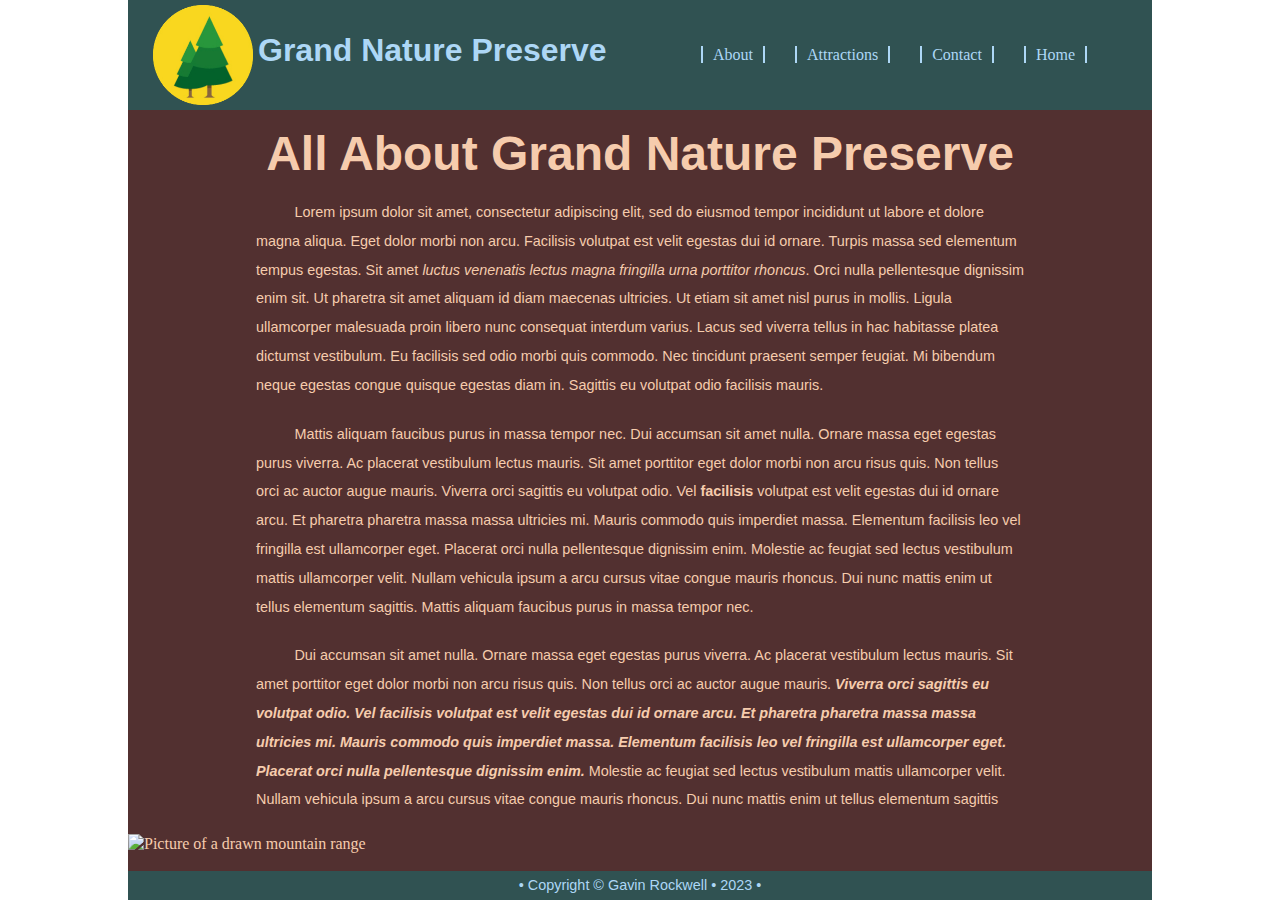
==== about.html @ 4236e32e "Add mountain picture at bottom" ====
<!DOCTYPE html>
<html lang="en">
  <head>
    <meta charset="utf-8" />
    <meta name="keywords" content="Nature preserve, Nature, explore, Active" />
    <meta name="viewport" content="width=device-width, intial-scale=1.0" />
    <title>Grand Nature Preserve</title>
    <link href="reset.css" rel="stylesheet" />
    <link href="layout.css" rel="stylesheet" />
    <link href="styles.css" rel="stylesheet" />
  </head>
  <body>
    <header id="main_header">
      <div id="logo_div">
        <img src="pics/tree_logo.png" alt="Logo image of 2 pine trees" />
        <h1>Grand Nature Preserve</h1>
      </div>
      <nav>
        <ul class="nav_links">
          <li><a href="about.html">About</a></li>
          <li><a href="attraction.html">Attractions</a></li>
          <li><a href="contact.html">Contact</a></li>
          <li><a href="index.html">Home</a></li>
        </ul>
      </nav>
    </header>
    <section class="about_info">
      <h1>All About Grand Nature Preserve</h1>
      <p class="info_para">Lorem ipsum dolor sit amet, consectetur adipiscing elit, sed do eiusmod tempor incididunt ut labore et dolore magna aliqua. 
           Eget dolor morbi non arcu. Facilisis volutpat est velit egestas dui id ornare. Turpis massa sed elementum tempus egestas.
           Sit amet <em>luctus venenatis lectus magna fringilla urna porttitor rhoncus</em>. Orci nulla pellentesque dignissim enim sit.
           Ut pharetra sit amet aliquam id diam maecenas ultricies. Ut etiam sit amet nisl purus in mollis.
           Ligula ullamcorper malesuada proin libero nunc consequat interdum varius. 
           Lacus sed viverra tellus in hac habitasse platea dictumst vestibulum. Eu facilisis sed odio morbi quis commodo.
            Nec tincidunt praesent semper feugiat. Mi bibendum neque egestas congue quisque egestas diam in. 
            Sagittis eu volutpat odio facilisis mauris.</p>

            <p class="info_para"> Mattis aliquam faucibus purus in massa tempor nec. Dui accumsan sit amet nulla. Ornare massa eget egestas purus viverra.  
            Ac placerat vestibulum lectus mauris. Sit amet porttitor eget dolor morbi non arcu risus quis.
            Non tellus orci ac auctor augue mauris. Viverra orci sagittis eu volutpat odio. 
            Vel <strong>facilisis</strong> volutpat est velit egestas dui id ornare arcu. Et pharetra pharetra massa massa ultricies mi. 
            Mauris commodo quis imperdiet massa. Elementum facilisis leo vel fringilla est ullamcorper eget. 
            Placerat orci nulla pellentesque dignissim enim. Molestie ac feugiat sed lectus vestibulum mattis ullamcorper velit. 
            Nullam vehicula ipsum a arcu cursus vitae congue mauris rhoncus. Dui nunc mattis enim ut tellus elementum sagittis.
            Mattis aliquam faucibus purus in massa tempor nec.<br /></p>

            <p class="info_para">Dui accumsan sit amet nulla. Ornare massa eget egestas purus viverra. 
            Ac placerat vestibulum lectus mauris. Sit amet porttitor eget dolor morbi non arcu risus quis.
            Non tellus orci ac auctor augue mauris. <strong><em>Viverra orci sagittis eu volutpat odio. 
            Vel facilisis volutpat est velit egestas dui id ornare arcu. Et pharetra pharetra massa massa ultricies mi. 
            Mauris commodo quis imperdiet massa. Elementum facilisis leo vel fringilla est ullamcorper eget. 
            Placerat orci nulla pellentesque dignissim enim.</em></strong> Molestie ac feugiat sed lectus vestibulum mattis ullamcorper velit. 
            Nullam vehicula ipsum a arcu cursus vitae congue mauris rhoncus. Dui nunc mattis enim ut tellus elementum sagittis</p>
    </section>
    <div class="mountain_image">
      <img src="pics/mountain.png" alt="Picture of a drawn mountain range"/>
    </div>
    <footer id="main_footer">
      <p>&#8226; Copyright &#169; Gavin Rockwell &#8226; 2023 &#8226;</p>
    </footer>
  </body>
</html>
---- layout.css ----
#main_header {
  display: flex;
  justify-content: space-between;
  align-items: center;
  width: 100%;
} 

#logo_div {
  display: flex;
  align-items: center;
}

header#main_header > div#logo_div {
  margin-left: 25px;
  margin-top: 5px;
  margin-bottom: 5px;
}

div#logo_div > img {
  width: 100px;
  height: 100px;
}

div#logo_div > h1 {
  margin-left: 5px;
}

.nav_links {
  display: flex;
  margin-right: 50px;
}

ul.nav_links > li {
  margin: 0px 15px;
}

section aside.calendar_cont > img {
  width: 350px;
  height: 400px;
  margin: 15px;
}

section > aside.body_wildlife > img {
  width: 400px;
  height: 350px;
  border-radius: 5%;
}

section.body_grid {
  display: grid;
  grid-template-columns: 1fr 1fr;
  grid-template-rows: 1fr 1fr;
  justify-items: center;
  align-items: center;
}

section > article.schedule_trip {
  display: grid;
  margin: 15px;
}

section article.wildlife {
  margin: 15px;
}

section > article.schedule_trip > aside.calendar_cont {
  display: grid;
}

#main_footer {
  width: 100%;
  margin-top: auto;
}
---- styles.css ----
@charset "utf-8";

@font-face {
	font-family: Quicksand;
	src: url("Quicksand-Regular.woff") format("woff"),
	     url("Quicksand-Regular.ttf") format("ttf");
}

:root {
  --main-comp-color: #305252;
  --sec-comp-color: #523030;

  --text-comp-color: #ADD7F6;
  --sec-text-comp-color: #F6CCAD;
}

/*
Author: Gavin Rockwell
Date: 06/20/2023

This will contain general styles for all of the html pages.
*/

html {
  background: url(pics/back_image.jpg) center center / cover no-repeat fixed;
  height: 100%;
}

body {
  display: flex;
  flex-direction: column;
  margin: 0px auto;
  min-height: 100%;
  min-width: 320px;
  max-width: 1024px;
  width: 100%;
  background-color: var(--sec-comp-color);
  color: var(--sec-text-comp-color);
}

#main_header {
  background-color: var(--main-comp-color);
}

header#main_header > div#logo_div > h1 {
  color: var(--text-comp-color)
}

nav > ul.nav_links {
  list-style-type: none;
}

nav > ul.nav_links li > a {
  text-decoration: none;
  color: var(--text-comp-color);
  border-left: 2px solid var(--text-comp-color);
  border-right: 2px solid var(--text-comp-color);
  padding: 0px 10px;
}

nav > ul.nav_links li > a:hover {
  color: var(--sec-text-comp-color);
  border-left: 2px solid var(--sec-text-comp-color);
  border-right: 2px solid var(--sec-text-comp-color);
}

h1 {
  font-family: Quicksand, Verdana, Geneva, sans-serif;
  font-weight: bold;
  font-size: 2em;
  line-height: 1;
  margin-bottom: 10px;
}

p {
  font-family: Quicksand, Verdana, Geneva, sans-serif;
  font-size: 0.9em;
  line-height: 2;
}

section.about_info > p.info_para {
  width: 75%;
  margin-left: auto;
  margin-right: auto;
  margin-bottom: 20px;
  text-indent: 5%;
} 

section.about_info > h1 {
  font-size: 3em;
  text-align: center;
  margin: 20px;
}

#main_footer {
  display: flex;
  justify-content: center;
  background-color: var(--main-comp-color);
  color: var(--text-comp-color);
}
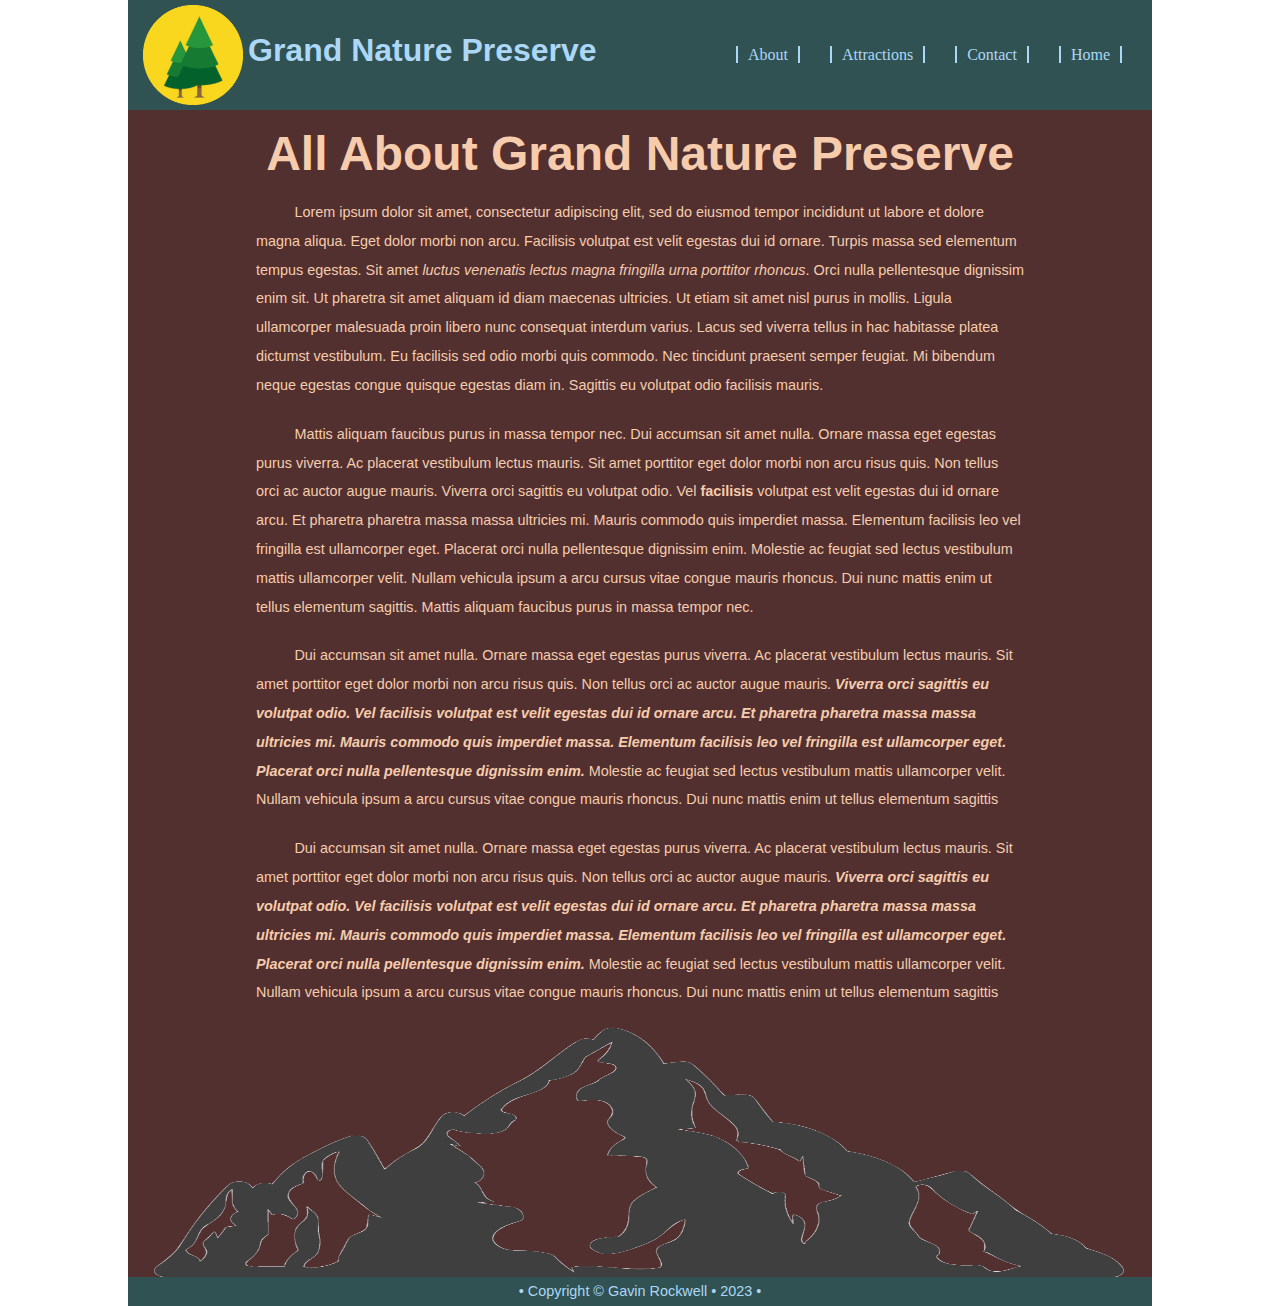
==== commit 274b884c: "Fix metadata initial scale typo" ====
--- a/about.html
+++ b/about.html
@@ -3,7 +3,7 @@
   <head>
     <meta charset="utf-8" />
     <meta name="keywords" content="Nature preserve, Nature, explore, Active" />
-    <meta name="viewport" content="width=device-width, intial-scale=1.0" />
+    <meta name="viewport" content="width=device-width, initial-scale=1.0" />
     <title>Grand Nature Preserve</title>
     <link href="reset.css" rel="stylesheet" />
     <link href="layout.css" rel="stylesheet" />
@@ -51,6 +51,14 @@
             Mauris commodo quis imperdiet massa. Elementum facilisis leo vel fringilla est ullamcorper eget. 
             Placerat orci nulla pellentesque dignissim enim.</em></strong> Molestie ac feugiat sed lectus vestibulum mattis ullamcorper velit. 
             Nullam vehicula ipsum a arcu cursus vitae congue mauris rhoncus. Dui nunc mattis enim ut tellus elementum sagittis</p>
+
+            <p class="info_para">Dui accumsan sit amet nulla. Ornare massa eget egestas purus viverra. 
+              Ac placerat vestibulum lectus mauris. Sit amet porttitor eget dolor morbi non arcu risus quis.
+              Non tellus orci ac auctor augue mauris. <strong><em>Viverra orci sagittis eu volutpat odio. 
+              Vel facilisis volutpat est velit egestas dui id ornare arcu. Et pharetra pharetra massa massa ultricies mi. 
+              Mauris commodo quis imperdiet massa. Elementum facilisis leo vel fringilla est ullamcorper eget. 
+              Placerat orci nulla pellentesque dignissim enim.</em></strong> Molestie ac feugiat sed lectus vestibulum mattis ullamcorper velit. 
+              Nullam vehicula ipsum a arcu cursus vitae congue mauris rhoncus. Dui nunc mattis enim ut tellus elementum sagittis</p>
     </section>
     <div class="mountain_image">
       <img src="pics/mountain.png" alt="Picture of a drawn mountain range"/>
--- a/layout.css
+++ b/layout.css
@@ -11,7 +11,7 @@
 }
 
 header#main_header > div#logo_div {
-  margin-left: 25px;
+  margin-left: 15px;
   margin-top: 5px;
   margin-bottom: 5px;
 }
@@ -27,7 +27,7 @@
 
 .nav_links {
   display: flex;
-  margin-right: 50px;
+  margin-right: 15px;
 }
 
 ul.nav_links > li {
@@ -37,13 +37,14 @@
 section aside.calendar_cont > img {
   width: 350px;
   height: 400px;
-  margin: 15px;
+  margin-right: -100px;
 }
 
 section > aside.body_wildlife > img {
   width: 400px;
   height: 350px;
   border-radius: 5%;
+  margin-left: -55px;
 }
 
 section.body_grid {
@@ -54,17 +55,21 @@
   align-items: center;
 }
 
-section > article.schedule_trip {
-  display: grid;
-  margin: 15px;
-}
-
-section article.wildlife {
-  margin: 15px;
+section > article.schedule_trip, section article.wildlife {
+  margin: 30px;
 }
 
 section > article.schedule_trip > aside.calendar_cont {
   display: grid;
+}
+
+section#attraction_section {
+  display: grid;
+  justify-items: center;
+  margin-top: 15px;
+  grid-template-columns: 1fr 1fr 1fr;
+  grid-template-rows: 1fr 1fr;
+  grid-row-gap: 10px;
 }
 
 #main_footer {
--- a/styles.css
+++ b/styles.css
@@ -92,9 +92,130 @@
   margin: 20px;
 }
 
+div.mountain_image > img {
+  display: flex;
+  width: 95%;
+  max-height: 250px;
+  margin-left: auto;
+  margin-right: auto;
+}
+
+section#attraction_section > figure img {
+  width: 300px;
+  height: 300px;
+  border-radius: 5%;
+  box-shadow: 10px 5px 5px black;
+}
+
+section#attraction_section > figure figcaption {
+  text-align: center;
+}
+
 #main_footer {
   display: flex;
   justify-content: center;
   background-color: var(--main-comp-color);
   color: var(--text-comp-color);
+}
+
+#form_body {
+  display: flex;
+  justify-content: center;
+  align-items: center;
+  color: var(--text-comp-color)
+}
+
+.container {
+  max-width: 700px;
+  width: 100%;
+  background: var(--main-comp-color);
+  padding: 25px 30px;
+  border-radius: 5px;
+  margin-top: 4em;
+}
+.container .title {
+  font-size: 25px;
+  font-weight: 500;
+  position: relative;
+}
+.container .title::before {
+  content: '';
+  position: absolute;
+  left: 0;
+  bottom: 0;
+  height: 3px;
+  width: 30px;
+  background: linear-gradient(135deg, var(--text-comp-color), var(--sec-text-comp-color));
+}
+.container form .user-details {
+  display: flex;
+  flex-wrap: wrap;
+  justify-content: space-between;
+  margin: 20px 0 12px 0;
+}
+form .user-details .input-box {
+  margin-bottom: 15px;
+  width: calc(100% / 2 - 20px);
+}
+.user-details .input-box .details {
+  display: block;
+  font-weight: 500;
+  margin-bottom: 5px;
+}
+.user-details .input-box input {
+  height: 45px;
+  width: 100%;
+  outline: none;
+  border-radius: 5px;
+  border: 1px solid #ccc;
+  padding-left: 15px;
+  font-size: 16px;
+  border-bottom-width: 2px;
+  transition: all 0.3s ease;
+}
+.user-details .input-box input:focus,
+.user-details .input-box input:valid {
+  border-color: 2px var(--sec-comp-color);
+}
+
+form .button {
+  height: 45px;
+  margin: 45px 0;
+}
+
+div.input-box > textarea {
+  width: 217%;
+}
+
+form .button input {
+  height: 100%;
+  width: 100%;
+  outline: none;
+  color: var(--text-comp-color);
+  border: none;
+  font-size: 18px;
+  font-weight: 500;
+  border-radius: 5px;
+  letter-spacing: 1px;
+  background: linear-gradient(135deg, var(--main-comp-color), var(--sec-comp-color));
+}
+form .button input:hover {
+  background: linear-gradient(-135deg, var(--main-comp-color), var(--sec-comp-color));
+}
+@media (max-width: 584px) {
+  .container {
+      max-width: 100%;
+  }
+  form .user-details .input-box {
+      margin-bottom: 15px;
+      width: 100%;
+  }
+
+  .container form .user-details {
+      max-height: 300px;
+      overflow-y: scroll;
+  }
+  .user-details::-webkit-scrollbar {
+      width: 0;
+  }
 }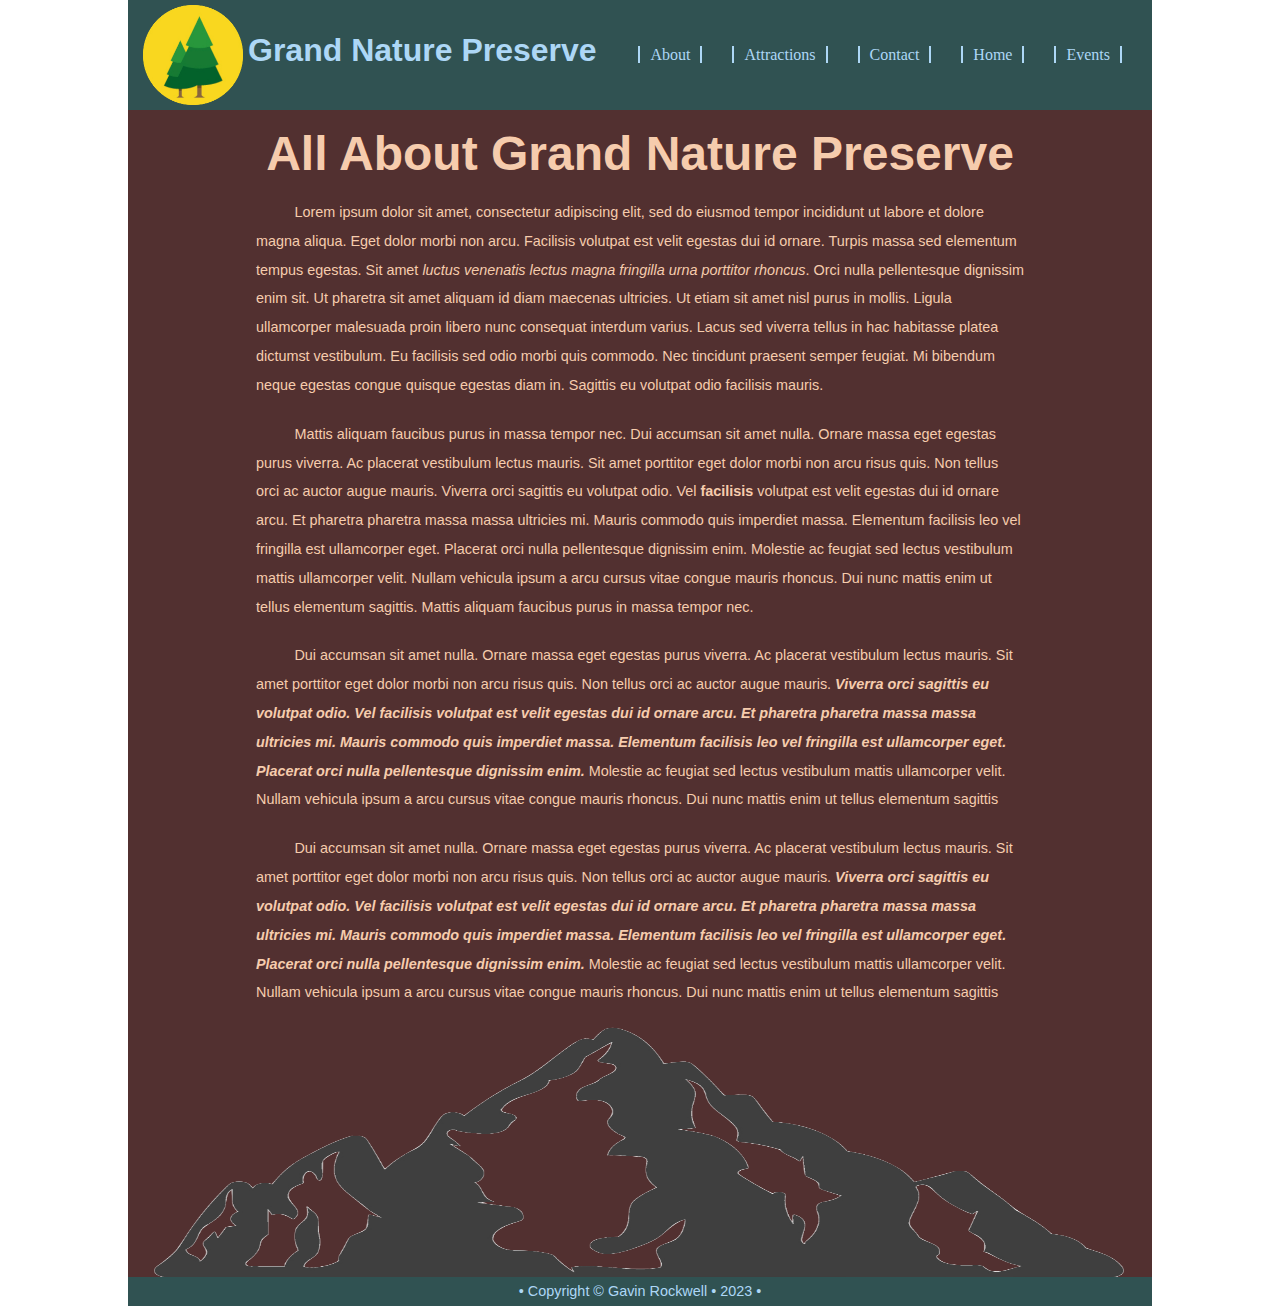
==== commit cd93d529: "Add ne nav link in header for event page" ====
--- a/about.html
+++ b/about.html
@@ -21,6 +21,7 @@
           <li><a href="attraction.html">Attractions</a></li>
           <li><a href="contact.html">Contact</a></li>
           <li><a href="index.html">Home</a></li>
+          <li><a href="event.html" class="submenuTitle">Events</a></li>
         </ul>
       </nav>
     </header>
